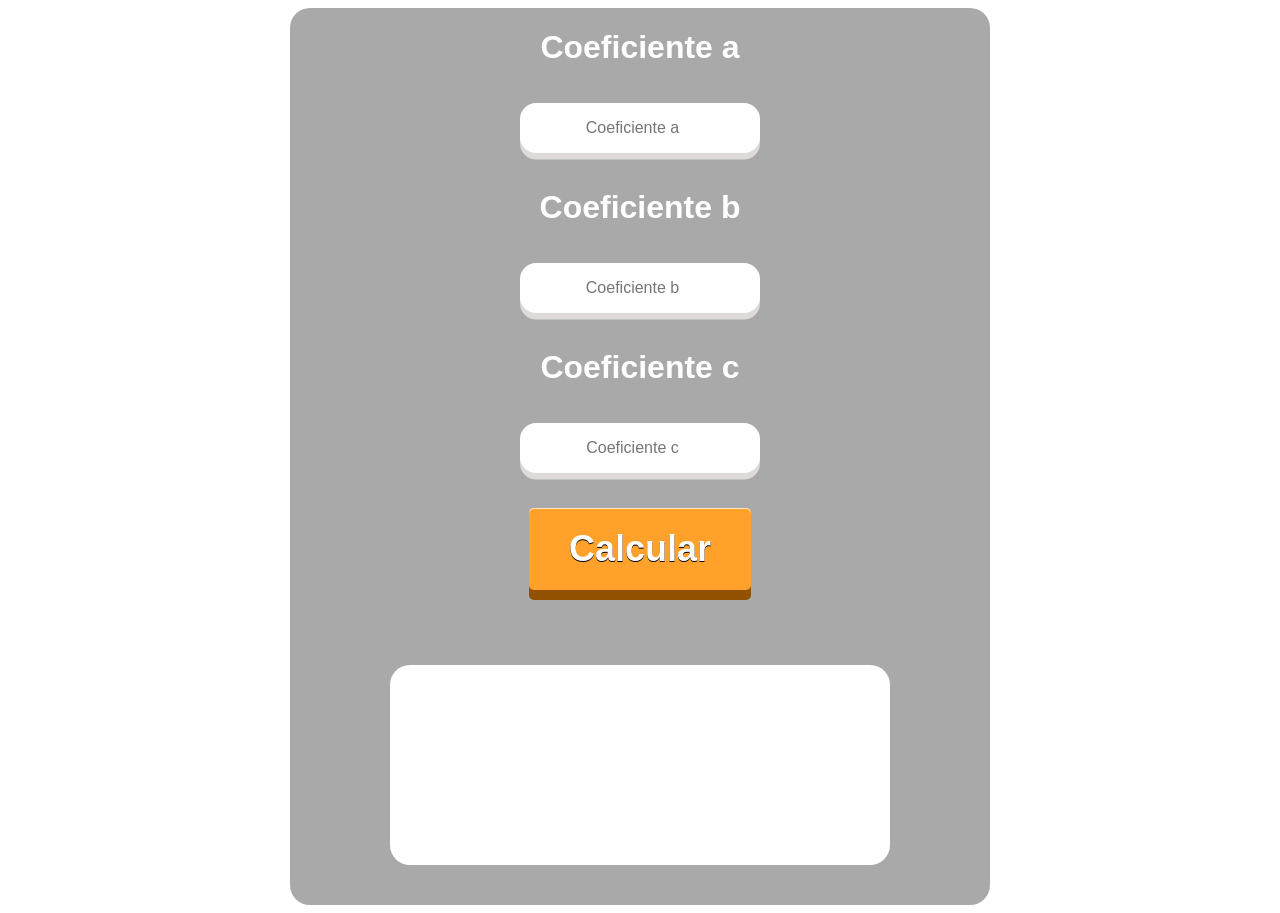
==== testes/calculadora-de-raizes/index.html @ fbe62134 "funcional 1 funcional 1" ====
<!DOCTYPE html>
<html lang="pt-BR">
<head>
    <meta charset="UTF-8">
    <meta name="viewport" content="width=device-width, initial-scale=1.0">
    <title>Calculadora de raizes</title>
    <link rel="stylesheet" href="style.css">
    <link rel="stylesheet" href="button-input.css">
</head>
<body>
    <main class="container">
        <h1>Coeficiente a</h1>
        <div class="input-wrapper">
        <input type="number" placeholder="Coeficiente a" name="text" class="input" id="a">
        </div>
        <h1>
            Coeficiente b
        </h1>
        <div class="input-wrapper">
        <input type="number" placeholder="Coeficiente b" name="text" class="input" id="b">
        </div>
        <h1>Coeficiente c</h1>
        <div class="input-wrapper">
        <input type="number" placeholder="Coeficiente c" name="text" class="input" id="c">
        </div>

        <div ontouchstart="calcular()">
            <div class="button">
                <a href="#" onclick="calcular()">Calcular</a>
            </div>
        </div>

        <div id="res"></div>   
    </main>
    <script src="script.js"></script>
</body>
</html>
---- testes/calculadora-de-raizes/style.css ----
body {
    font: normal 1em Arial;
}

main {
    max-width: 700px;
    min-height: 700px;
    background-color: darkgray;
    border-radius: 20px;
    margin-top: 400px;
    margin: auto;
    color: white;
}
input {
    display: block;
    margin-top: 40px;
    margin: auto;
}
#res {
    background-color: white;
    width: 500px;
    height: 200px;
    margin: 40px;
    border-radius: 20px;
    color: black;
    text-align: center;
    line-height: 150px;
    font-size: 1.25;
}
main > h1 {
    text-align: center;
}
button {
    margin: auto;
}
article#conteiner {
    margin: auto;
}
.container {
    display: flex;
    flex-direction: column; 
    align-items: center;    
    justify-content: center; 
    gap: 15px;             
}
---- testes/calculadora-de-raizes/button-input.css ----
.button{
  position:relative;
  display:inline-block;
  margin:20px;
}

.button a{
  color:white;
  font-family:Helvetica, sans-serif;
  font-weight:bold;
  font-size:36px;
  text-align: center;
  text-decoration:none;
  background-color:#FFA12B;
  display:block;
  position:relative;
  padding:20px 40px;
  
  -webkit-tap-highlight-color: rgba(0, 0, 0, 0);
  text-shadow: 0px 1px 0px #000;
  filter: dropshadow(color=#000, offx=0px, offy=1px);
  
  -webkit-box-shadow:inset 0 1px 0 #FFE5C4, 0 10px 0 #915100;
  -moz-box-shadow:inset 0 1px 0 #FFE5C4, 0 10px 0 #915100;
  box-shadow:inset 0 1px 0 #FFE5C4, 0 10px 0 #915100;
  
  -webkit-border-radius: 5px;
  -moz-border-radius: 5px;
  border-radius: 5px;
}

.button a:active{
  top:10px;
  background-color:#F78900;
  
  -webkit-box-shadow:inset 0 1px 0 #FFE5C4, inset 0 -3px 0 #915100;
  -moz-box-shadow:inset 0 1px 0 #FFE5C4, inset 0 -3pxpx 0 #915100;
  box-shadow:inset 0 1px 0 #FFE5C4, inset 0 -3px 0 #915100;
}

.button:after{
  content:"";
  height:100%;
  width:100%;
  padding:4px;
  position: absolute;
  bottom:-15px;
  left:-4px;
  z-index:-1;
  background-color:#2B1800;
  -webkit-border-radius: 5px;
  -moz-border-radius: 5px;
  border-radius: 5px;
}

.input {
    text-align: center;
}

.input-wrapper input {
  background-color: white;
  border: none;
  padding: 1rem;
  font-size: 1rem;
  width: 13em;
  border-radius: 1rem;
  color: black;
  box-shadow: 0 0.4rem #dfd9d9;
  cursor: pointer;
}

.input-wrapper input:focus {
  outline-color: black;
}
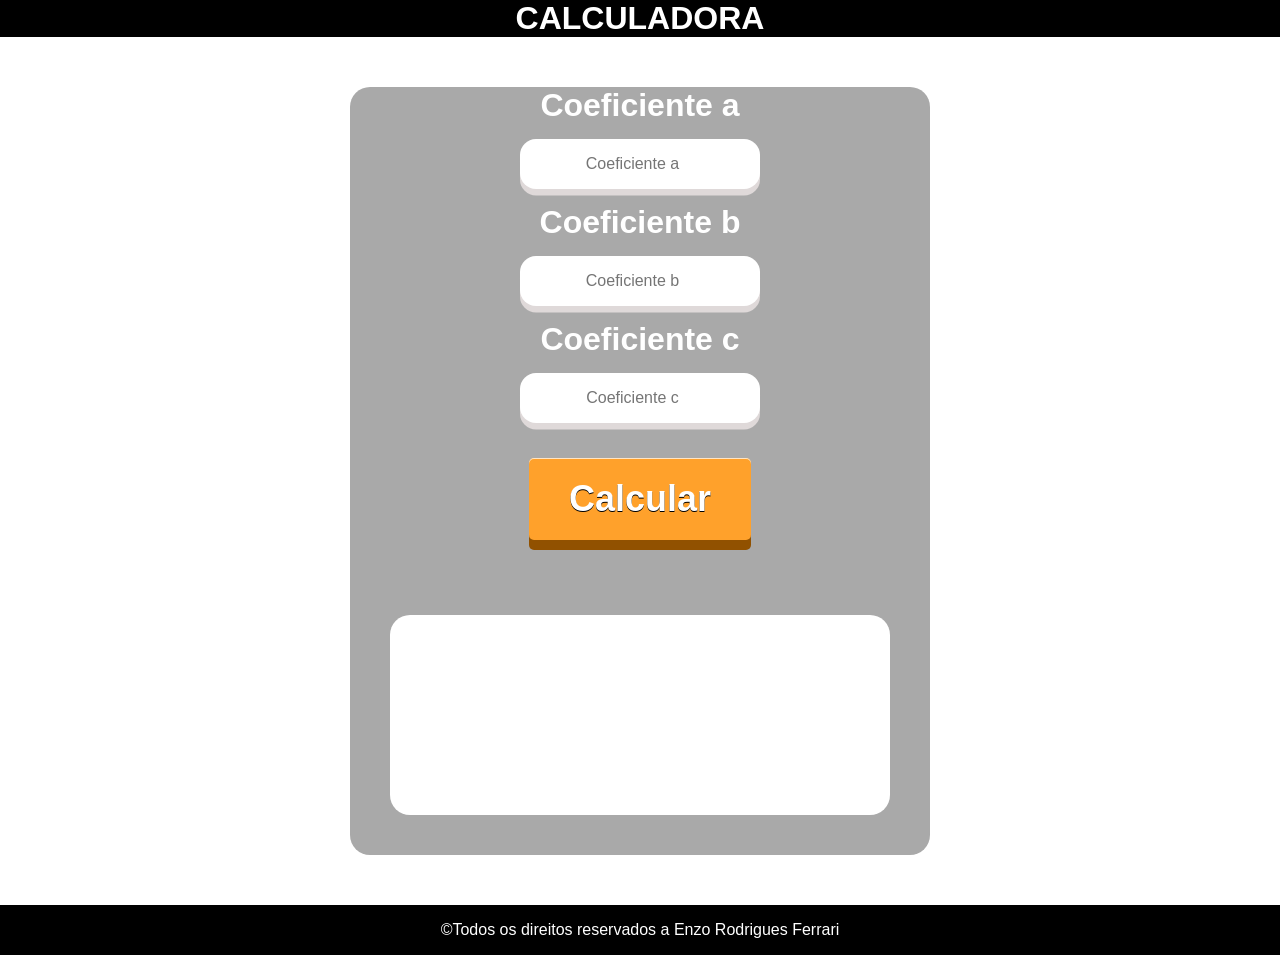
==== commit 24052e68: "funcional 1.1 header and footer" ====
--- a/testes/calculadora-de-raizes/index.html
+++ b/testes/calculadora-de-raizes/index.html
@@ -8,6 +8,9 @@
     <link rel="stylesheet" href="button-input.css">
 </head>
 <body>
+    <header>
+        <h1>CALCULADORA</h1>
+    </header>
     <main class="container">
         <h1>Coeficiente a</h1>
         <div class="input-wrapper">
@@ -32,6 +35,9 @@
 
         <div id="res"></div>   
     </main>
+    <footer>
+        <p>&copy;Todos os direitos reservados a Enzo Rodrigues Ferrari</p>
+    </footer>
     <script src="script.js"></script>
 </body>
 </html>
--- a/testes/calculadora-de-raizes/style.css
+++ b/testes/calculadora-de-raizes/style.css
@@ -1,13 +1,45 @@
+*{
+    margin: 0;
+    padding: 0;
+}
+
 body {
     font: normal 1em Arial;
+    padding: 0px;
+    margin: 0px;
+    display: flex;
+    flex-direction: column;
+    min-height: 100vh;
+}
+
+header {
+    color: white;
+    background-color: black;
+    text-align: center;
+    margin-top: 0px;
+    display: block;
+    margin-bottom: 50px;
+}
+footer {
+    min-height: 50px;
+    color: white;
+    background-color: black;
+    text-align: center;
+    line-height: 50px;
+    margin: 0px;
+    margin-top: auto;
+    margin-top: 50px;
 }
 
 main {
+    flex: 1;
+    display: flex;
+    flex-direction: column;
+    justify-content: center;
     max-width: 700px;
     min-height: 700px;
     background-color: darkgray;
     border-radius: 20px;
-    margin-top: 400px;
     margin: auto;
     color: white;
 }
